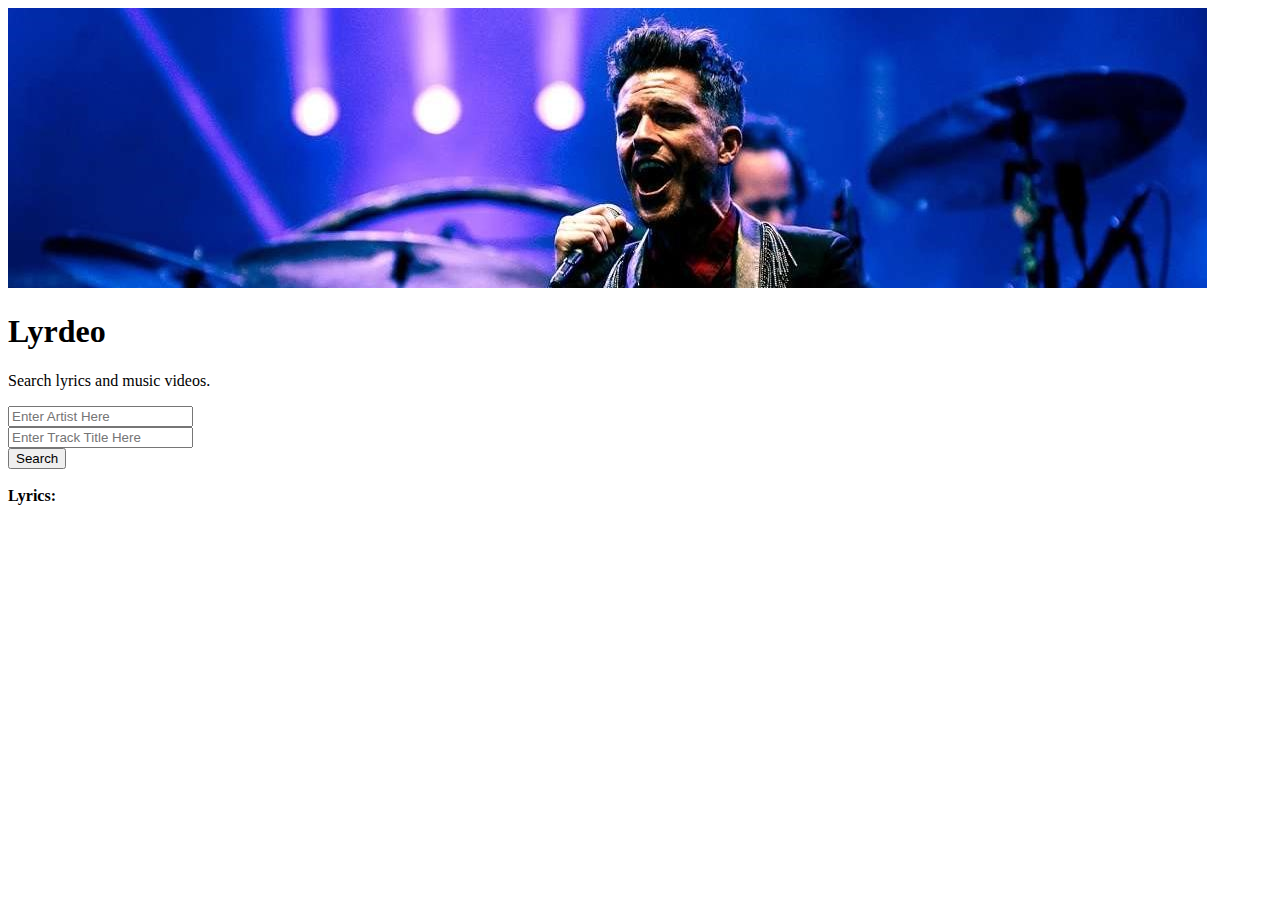
==== index.html @ 5f6a542d "add get track id function to video.js, moved reference" ====
<!DOCTYPE html>
<html>

<head>
    <meta charset="utf-8" />
    <meta http-equiv="X-UA-Compatible" content="IE=edge">
    <title>LyrDeo</title>
    <meta name="viewport" content="width=device-width, initial-scale=1">
    <!-- Stylesheets -->
    <link rel="stylesheet" type="text/css" media="screen" href="assets/css/style.css" />
    <link rel="stylesheet" href="https://stackpath.bootstrapcdn.com/bootstrap/4.1.3/css/bootstrap.min.css" integrity="sha384-MCw98/SFnGE8fJT3GXwEOngsV7Zt27NXFoaoApmYm81iuXoPkFOJwJ8ERdknLPMO"
        crossorigin="anonymous">

    <script src="https://cdnjs.cloudflare.com/ajax/libs/popper.js/1.14.3/umd/popper.min.js" integrity="sha384-ZMP7rVo3mIykV+2+9J3UJ46jBk0WLaUAdn689aCwoqbBJiSnjAK/l8WvCWPIPm49"
        crossorigin="anonymous"></script>
    <script src="https://code.jquery.com/jquery-3.3.1.slim.min.js" integrity="sha384-q8i/X+965DzO0rT7abK41JStQIAqVgRVzpbzo5smXKp4YfRvH+8abtTE1Pi6jizo"
        crossorigin="anonymous"></script>
    <script src="https://stackpath.bootstrapcdn.com/bootstrap/4.1.3/js/bootstrap.min.js" integrity="sha384-ChfqqxuZUCnJSK3+MXmPNIyE6ZbWh2IMqE241rYiqJxyMiZ6OW/JmZQ5stwEULTy"
        crossorigin="anonymous"></script>
</head>
<style>

</style>
<body>




    <script src="https://ajax.googleapis.com/ajax/libs/jquery/3.3.1/jquery.min.js"></script>
    <!--Lyrics js-->
    <script src="assets/javascript/lyrics.js"></script>
    <!--Video js-->
    <script src="assets/javascript/video.js"></script>




    <div class="container position-relative">
        <div class="row">
            <div class="col-12 col-md-12">
                <div>
                <img src="assets/images/killersimage.jpg" class="img-fluid parentDiv" alt="Responsive image">
                    <div class="container text-white p-3 m-l-3 childDiv position-absolute top float-left sticky-top">
                        <h1 class="display-4">Lyrdeo</h1>
                        <p class="lead">Search lyrics and music videos.</p>
                    </div>
                </div>
            </div>
            <div class="col-12 col-md-12">
                <div class="jumbotron jumbotron-fluid">
                    <div class="container">
                        <div id="player"></div>
                    </div>
                </div>
            </div>
        </div>
        <div class="container-fluid rounded">
            <div class="row">
                <div class="col-12 col-md-12">
                    <form>
                        <div class="form-row align-items-center">
                            <div class="col-3">
                                <input class="form-control mr-sm-2" type="text" placeholder="Enter Artist Here"
                                    aria-label="Type" id="artist">
                            </div>
                            <div class="col-7">
                                    <input class="form-control mr-sm-2" type="text" placeholder="Enter Track Title Here"
                                        aria-label="Type" id="track">
                                </div>
                            <div class="col-2">
                                <button class="btn bg-warning text-white text-center font-weight-bold btn-lg btn-block"
                                    type="submit" id="submit">Search</button>
                            </div>
                        </div>
                    </form>
                </div>
            </div>
        </div>
        <br>
        <div class="container-fluid border border-warning rounded p-3 w-auto h-auto">
            <div class="row">
                <div class="col-12 col-md-12" id="lyrics">
                    <strong>Lyrics:</strong>
                </div>
            </div>
        </div>
    </div>

</body>

</html>
---- assets/css/style.css ----
.parentDiv { position:relative; };
.childDiv { position:absolute; left:50px; top:20px; };
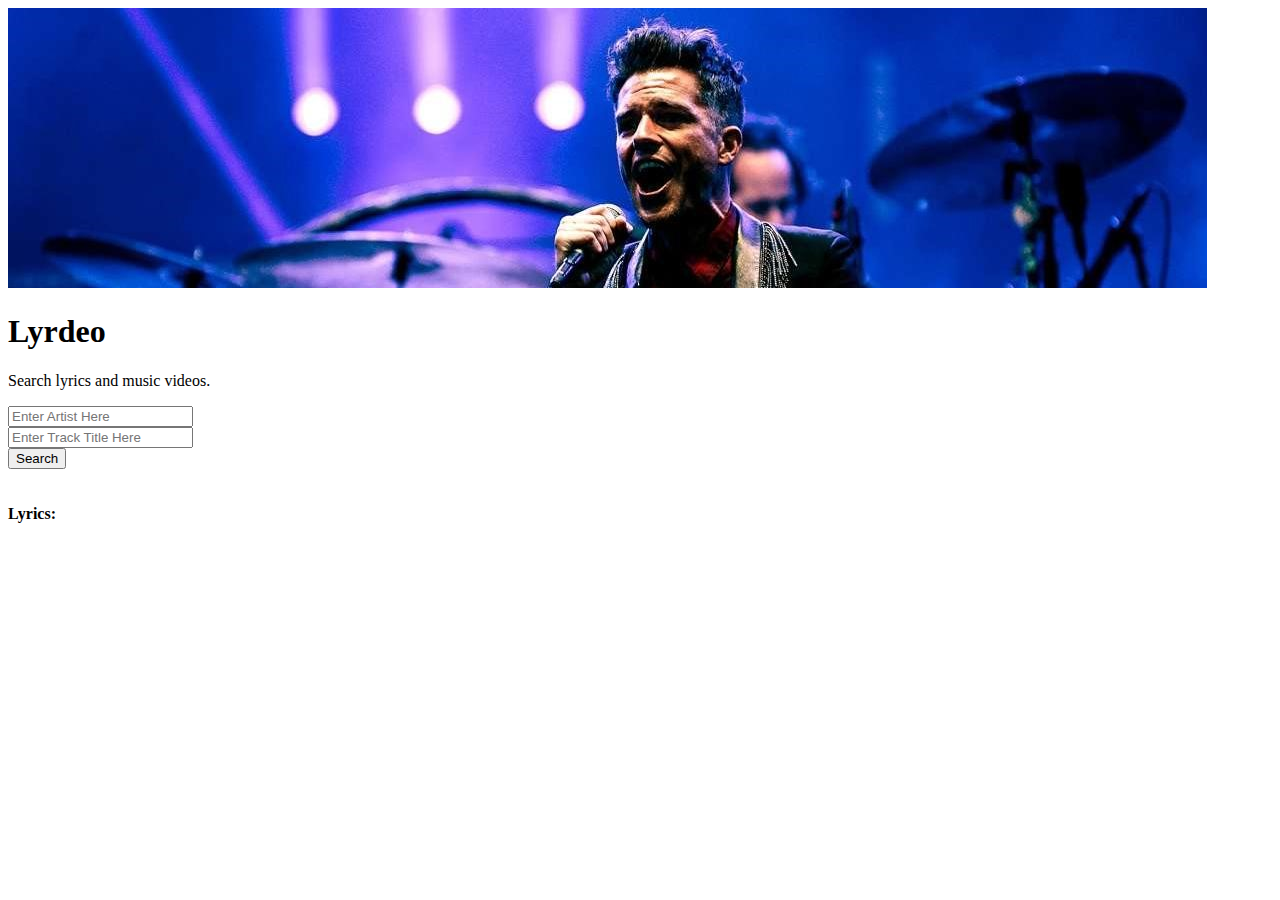
==== commit f260fc65: "Merge branch 'master' into video-update" ====
--- a/index.html
+++ b/index.html
@@ -77,6 +77,10 @@
             </div>
         </div>
         <br>
+
+        <!--Print track name-->
+        <span id="trackName"></span>
+        <br>
         <div class="container-fluid border border-warning rounded p-3 w-auto h-auto">
             <div class="row">
                 <div class="col-12 col-md-12" id="lyrics">
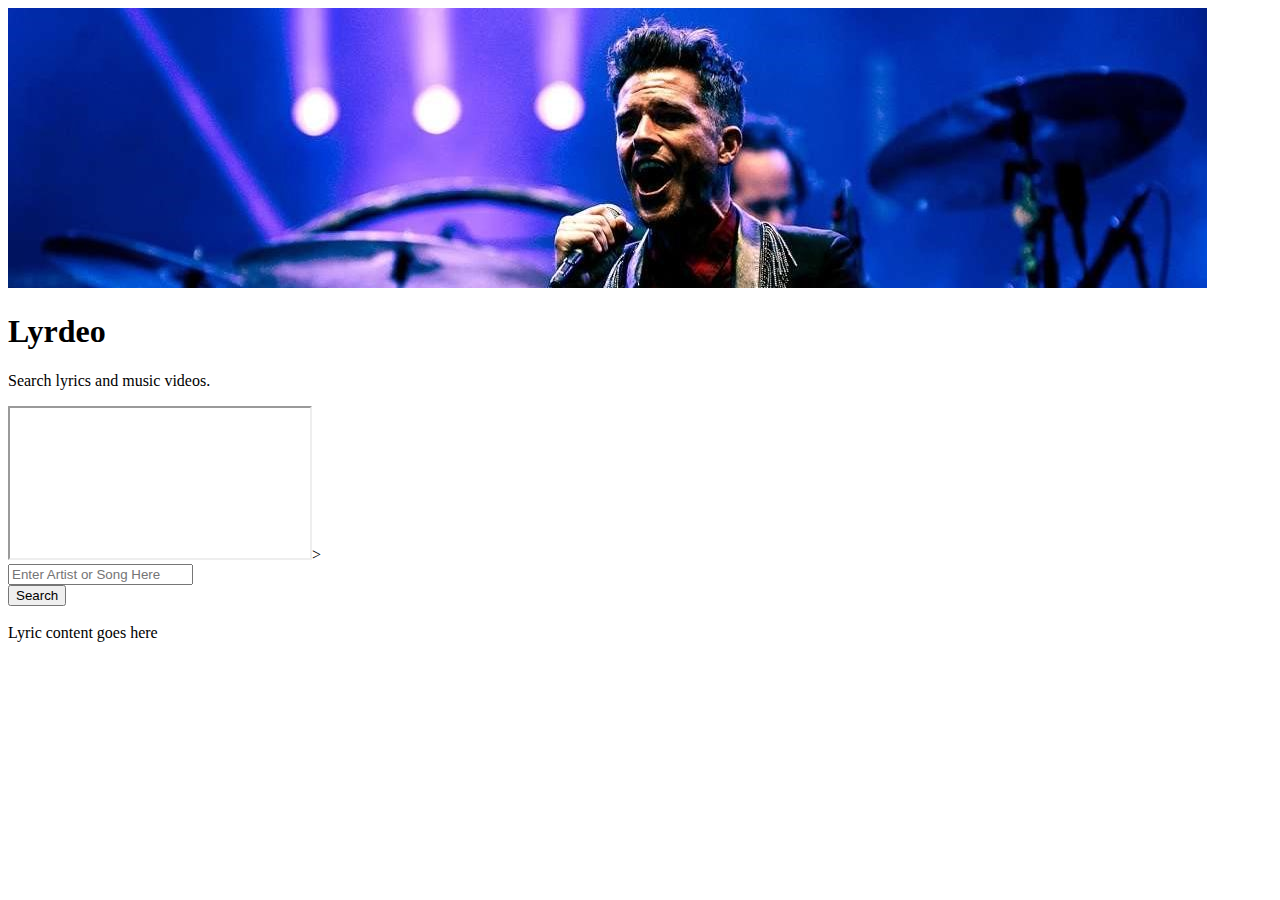
==== commit 2d014630: "updated background" ====
--- a/index.html
+++ b/index.html
@@ -19,16 +19,24 @@
         crossorigin="anonymous"></script>
 </head>
 <style>
+    #bg {height:auto;
+    background-repeat: no-repeat;
+    background-size: 100%;};
+
 
 </style>
-<body>
+<script>
+
+
+</script>
+
+<body background="assets/images/the_killers_wallpaper_by_dnnicolas-d6he8ix.jpg"
+    id="bg">
 
 
 
 
     <script src="https://ajax.googleapis.com/ajax/libs/jquery/3.3.1/jquery.min.js"></script>
-    <!--Lyrics js-->
-    <script src="assets/javascript/lyrics.js"></script>
     <!--Video js-->
     <script src="assets/javascript/video.js"></script>
 
@@ -36,37 +44,40 @@
 
 
     <div class="container position-relative">
+
         <div class="row">
             <div class="col-12 col-md-12">
                 <div>
-                <img src="assets/images/killersimage.jpg" class="img-fluid parentDiv" alt="Responsive image">
-                    <div class="container text-white p-3 m-l-3 childDiv position-absolute top float-left sticky-top">
+                    <img src="assets/images/killersimage.jpg" class="img-fluid parentDiv rounded" alt="Responsive image">
+                    <div class="container text-white p-3 m-l-3 childDiv position-absolute top sticky-top text-wrap">
                         <h1 class="display-4">Lyrdeo</h1>
                         <p class="lead">Search lyrics and music videos.</p>
                     </div>
                 </div>
             </div>
+
             <div class="col-12 col-md-12">
-                <div class="jumbotron jumbotron-fluid">
+                <div class="container">
+                    <div class="embed-responsive embed-responsive-16by9">
+                        <iframe class="embed-responsive-item" allowfullscreen id="player"></iframe>>
+                    </div>
+                    <!-- <div class="jumbotron jumbotron-fluid">
                     <div class="container">
                         <div id="player"></div>
-                    </div>
+                    </div> -->
                 </div>
             </div>
         </div>
+
         <div class="container-fluid rounded">
             <div class="row">
                 <div class="col-12 col-md-12">
                     <form>
                         <div class="form-row align-items-center">
-                            <div class="col-3">
-                                <input class="form-control mr-sm-2" type="text" placeholder="Enter Artist Here"
-                                    aria-label="Type" id="artist">
+                            <div class="col-10">
+                                <input class="form-control mr-sm-2" type="text" placeholder="Enter Artist or Song Here"
+                                    aria-label="Type" id="input">
                             </div>
-                            <div class="col-7">
-                                    <input class="form-control mr-sm-2" type="text" placeholder="Enter Track Title Here"
-                                        aria-label="Type" id="track">
-                                </div>
                             <div class="col-2">
                                 <button class="btn bg-warning text-white text-center font-weight-bold btn-lg btn-block"
                                     type="submit" id="submit">Search</button>
@@ -77,18 +88,17 @@
             </div>
         </div>
         <br>
-
-        <!--Print track name-->
-        <span id="trackName"></span>
-        <br>
-        <div class="container-fluid border border-warning rounded p-3 w-auto h-auto">
+        <div class="container-fluid border border-warning rounded p-3 w-auto h-auto bg-light">
             <div class="row">
-                <div class="col-12 col-md-12" id="lyrics">
-                    <strong>Lyrics:</strong>
+                <div class="col-12 col-md-12">
+                    Lyric content goes here
                 </div>
             </div>
         </div>
     </div>
+    </div>
+    <!--Lyrics js-->
+    <script src="assets/javascript/lyrics.js"></script>
 
 </body>
 
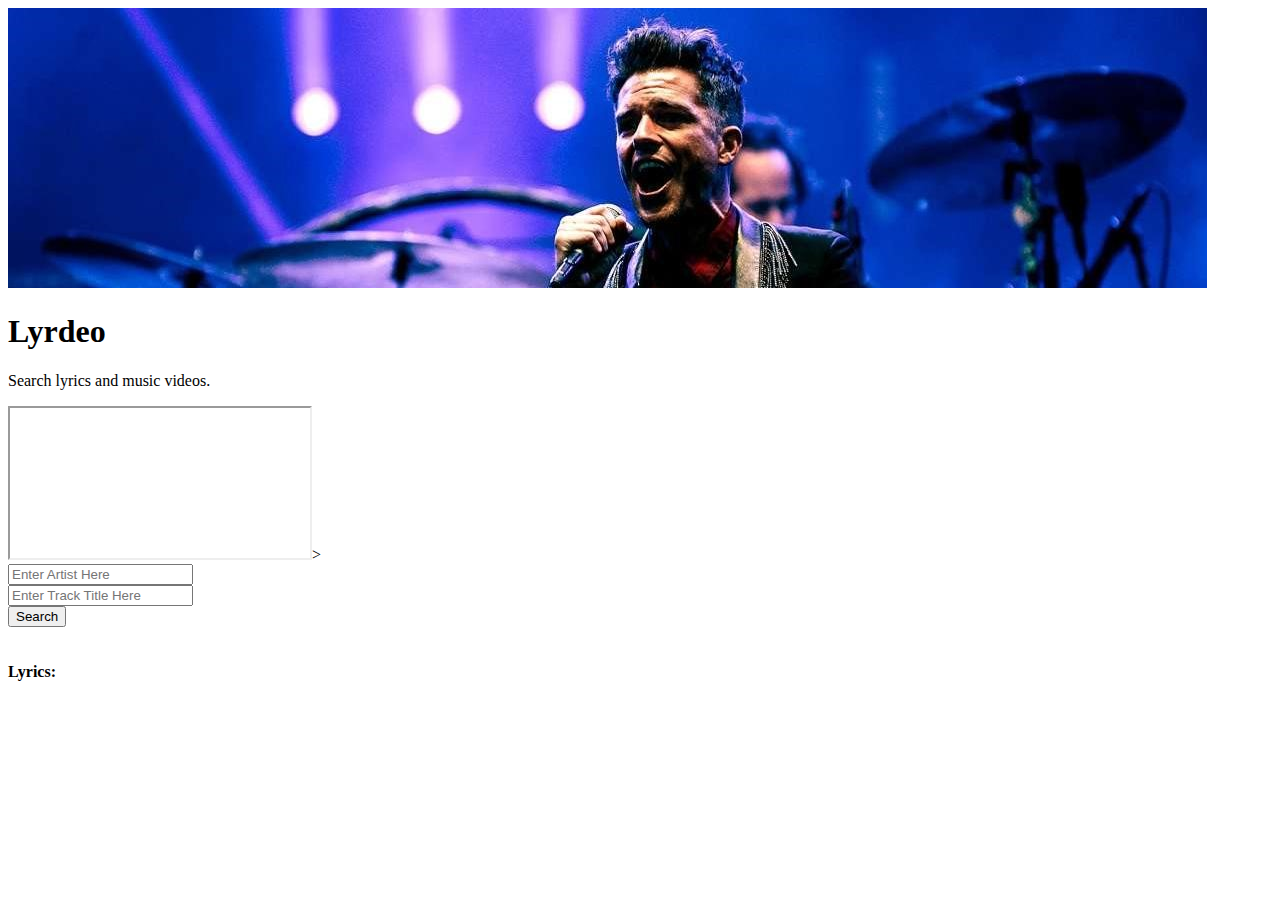
==== commit 15620ce9: "Merge branch 'master' into updated-layout" ====
--- a/index.html
+++ b/index.html
@@ -37,6 +37,8 @@
 
 
     <script src="https://ajax.googleapis.com/ajax/libs/jquery/3.3.1/jquery.min.js"></script>
+    <!--Lyrics js-->
+    <script src="assets/javascript/lyrics.js"></script>
     <!--Video js-->
     <script src="assets/javascript/video.js"></script>
 
@@ -74,10 +76,14 @@
                 <div class="col-12 col-md-12">
                     <form>
                         <div class="form-row align-items-center">
-                            <div class="col-10">
-                                <input class="form-control mr-sm-2" type="text" placeholder="Enter Artist or Song Here"
-                                    aria-label="Type" id="input">
+                            <div class="col-3">
+                                <input class="form-control mr-sm-2" type="text" placeholder="Enter Artist Here"
+                                    aria-label="Type" id="artist">
                             </div>
+                            <div class="col-7">
+                                    <input class="form-control mr-sm-2" type="text" placeholder="Enter Track Title Here"
+                                        aria-label="Type" id="track">
+                                </div>
                             <div class="col-2">
                                 <button class="btn bg-warning text-white text-center font-weight-bold btn-lg btn-block"
                                     type="submit" id="submit">Search</button>
@@ -88,17 +94,20 @@
             </div>
         </div>
         <br>
-        <div class="container-fluid border border-warning rounded p-3 w-auto h-auto bg-light">
+
+        <!--Print track name-->
+        <span id="trackName"></span>
+        <br>
+        <div class="container-fluid border border-warning rounded p-3 w-auto h-auto">
+
             <div class="row">
-                <div class="col-12 col-md-12">
-                    Lyric content goes here
+                <div class="col-12 col-md-12" id="lyrics">
+                    <strong>Lyrics:</strong>
                 </div>
             </div>
         </div>
     </div>
-    </div>
-    <!--Lyrics js-->
-    <script src="assets/javascript/lyrics.js"></script>
+
 
 </body>
 
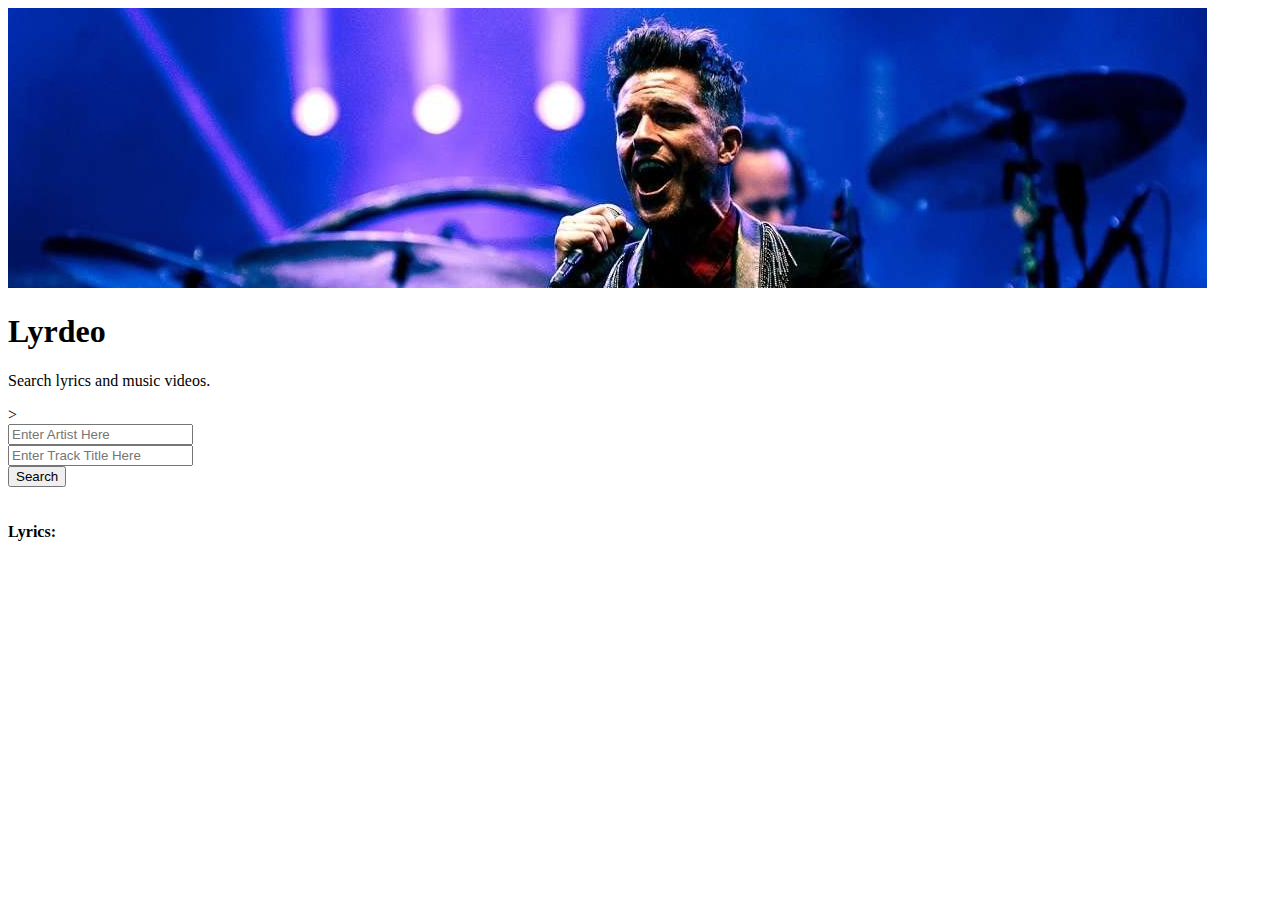
==== commit ad94bc09: "fixed player in index" ====
--- a/index.html
+++ b/index.html
@@ -21,8 +21,7 @@
 <style>
     #bg {height:auto;
     background-repeat: no-repeat;
-    background-size: 100%;};
-
+    background-size: auto 100%;};
 
 </style>
 <script>
@@ -61,7 +60,7 @@
             <div class="col-12 col-md-12">
                 <div class="container">
                     <div class="embed-responsive embed-responsive-16by9">
-                        <iframe class="embed-responsive-item" allowfullscreen id="player"></iframe>>
+                        <div class="embed-responsive-item" allowfullscreen id="player"></div>>
                     </div>
                     <!-- <div class="jumbotron jumbotron-fluid">
                     <div class="container">
@@ -101,8 +100,9 @@
         <div class="container-fluid border border-warning rounded p-3 w-auto h-auto">
 
             <div class="row">
-                <div class="col-12 col-md-12" id="lyrics">
-                    <strong>Lyrics:</strong>
+                <div class="col-12 col-md-12">
+                    <div class="text-white"><strong>Lyrics:</strong></div>
+                    <div class="text-white" id="lyrics"></div>
                 </div>
             </div>
         </div>
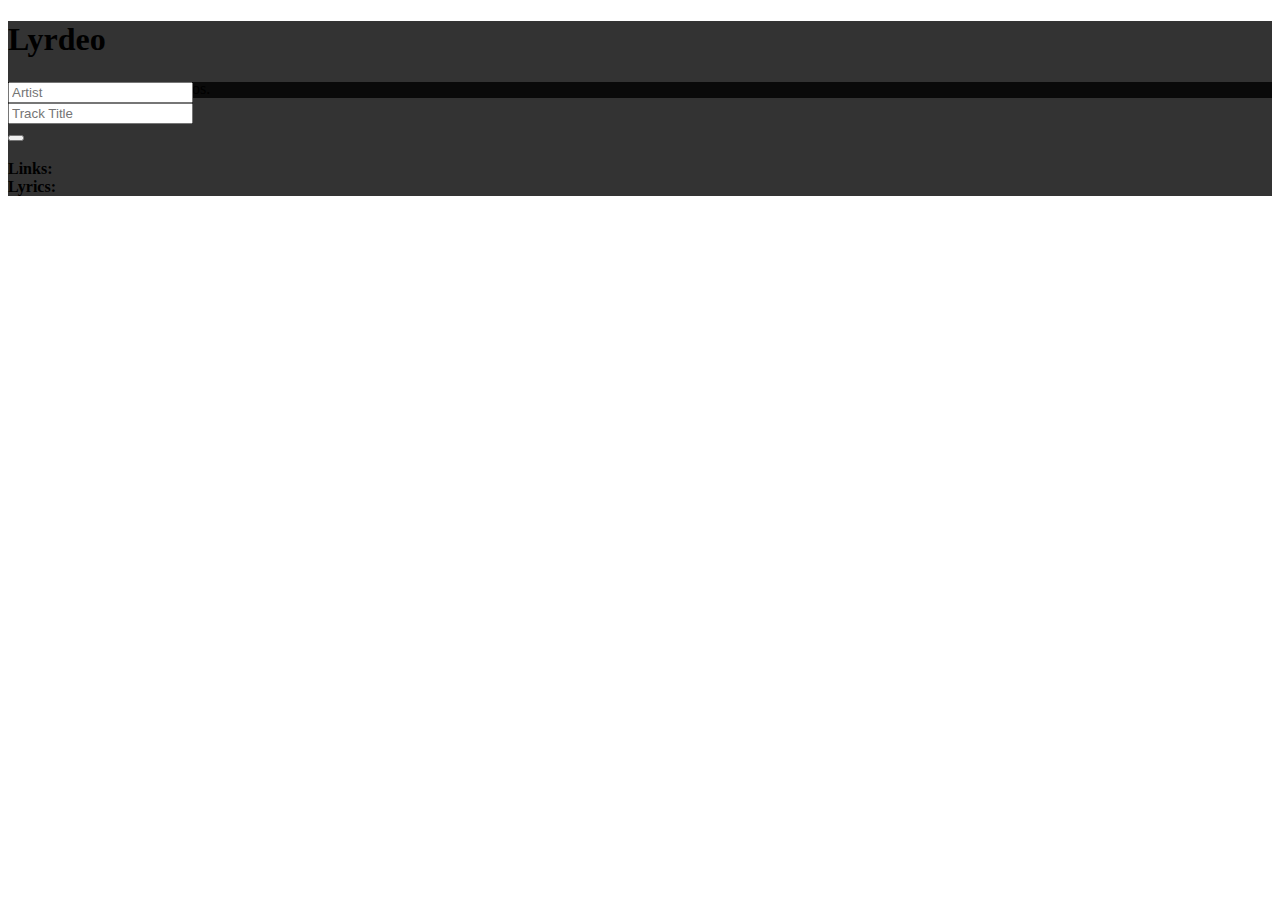
==== commit 9b99a257: "Merge pull request #33 from cxlhyphen/final-details" ====
--- a/index.html
+++ b/index.html
@@ -17,11 +17,24 @@
         crossorigin="anonymous"></script>
     <script src="https://stackpath.bootstrapcdn.com/bootstrap/4.1.3/js/bootstrap.min.js" integrity="sha384-ChfqqxuZUCnJSK3+MXmPNIyE6ZbWh2IMqE241rYiqJxyMiZ6OW/JmZQ5stwEULTy"
         crossorigin="anonymous"></script>
+        <!-- font awesome -->
+        <link rel="stylesheet" href="https://use.fontawesome.com/releases/v5.5.0/css/all.css" integrity="sha384-B4dIYHKNBt8Bc12p+WXckhzcICo0wtJAoU8YZTY5qE0Id1GSseTk6S+L3BlXeVIU" crossorigin="anonymous">
 </head>
 <style>
-    #bg {height:auto;
+    #bg {
+    background-image: url("assets/images/the_killers_wallpaper_by_dnnicolas-d6he8ix.jpg");
     background-repeat: no-repeat;
-    background-size: auto 100%;};
+    background-size: cover;
+    }
+
+    .header {
+        background: rgba(0, 0, 0, 0.8);
+    }
+
+    .blur {
+        background: rgba(0, 0, 0, 0.8);
+        margin: -32px auto 0px auto;
+    }
 
 </style>
 <script>
@@ -29,11 +42,7 @@
 
 </script>
 
-<body background="assets/images/the_killers_wallpaper_by_dnnicolas-d6he8ix.jpg"
-    id="bg">
-
-
-
+<body id="bg">
 
     <script src="https://ajax.googleapis.com/ajax/libs/jquery/3.3.1/jquery.min.js"></script>
     <!--Lyrics js-->
@@ -41,51 +50,44 @@
     <!--Video js-->
     <script src="assets/javascript/video.js"></script>
 
+    <div class="container">
+            <div class="row">
+    <div class="jumbotron jumbotron-fluid w-100 header">
+        <div class="container text-center text-white">
+            <h1 class="display-2"><i class="fa fa-play-circle"></i> Lyrdeo</h1>
+            <p class="lead">Search lyrics and music videos.</p>
+        </div>
+    </div></div>
+</div>
 
-
-
-    <div class="container position-relative">
+    <div class="container position-relative p-4 blur">
 
         <div class="row">
             <div class="col-12 col-md-12">
-                <div>
-                    <img src="assets/images/killersimage.jpg" class="img-fluid parentDiv rounded" alt="Responsive image">
-                    <div class="container text-white p-3 m-l-3 childDiv position-absolute top sticky-top text-wrap">
-                        <h1 class="display-4">Lyrdeo</h1>
-                        <p class="lead">Search lyrics and music videos.</p>
-                    </div>
-                </div>
-            </div>
-
-            <div class="col-12 col-md-12">
                 <div class="container">
                     <div class="embed-responsive embed-responsive-16by9">
-                        <div class="embed-responsive-item" allowfullscreen id="player"></div>>
+                        <div class="embed-responsive-item" allowfullscreen id="player"></div>
                     </div>
-                    <!-- <div class="jumbotron jumbotron-fluid">
-                    <div class="container">
-                        <div id="player"></div>
-                    </div> -->
                 </div>
             </div>
         </div>
 
         <div class="container-fluid rounded">
             <div class="row">
-                <div class="col-12 col-md-12">
+                <div class="col-12 pt-3">
                     <form>
                         <div class="form-row align-items-center">
-                            <div class="col-3">
-                                <input class="form-control mr-sm-2" type="text" placeholder="Enter Artist Here"
+                            <div class="col-12 col-sm-3">
+                                <input class="form-control mr-sm-2" type="text" placeholder="Artist"
                                     aria-label="Type" id="artist">
                             </div>
-                            <div class="col-7">
-                                    <input class="form-control mr-sm-2" type="text" placeholder="Enter Track Title Here"
-                                        aria-label="Type" id="track">
-                                </div>
-                            <div class="col-2">
+                            <div class="col-12 col-sm-7">
+                                <input class="form-control mr-sm-2" type="text" placeholder="Track Title"
+                                    aria-label="Type" id="track">
+                            </div>
+                            <div class="col-12 col-sm-2">
                                 <button class="btn bg-warning text-white text-center font-weight-bold btn-lg btn-block"
-                                    type="submit" id="submit">Search</button>
+                                    type="submit" id="submit"><i class="fa fa-search"></i></button>
                             </div>
                         </div>
                     </form>
@@ -95,10 +97,18 @@
         <br>
 
         <!--Print track name-->
-        <span id="trackName"></span>
-        <br>
-        <div class="container-fluid border border-warning rounded p-3 w-auto h-auto">
+        <div class="container-fluid border border-warning border-bottom-0 p-3 w-auto h-auto bg-secondary">
+        <div class="row">
 
+                <div class="col-12">
+                <div class="text-white"><strong>Links:</strong></div>
+                <table class="text-white row table-responsive" id="trackName"></table>
+            </div>
+        </div>
+        </div>
+
+        <div class="container-fluid border border-warning p-3 w-auto h-auto bg-dark">
+            
             <div class="row">
                 <div class="col-12 col-md-12">
                     <div class="text-white"><strong>Lyrics:</strong></div>
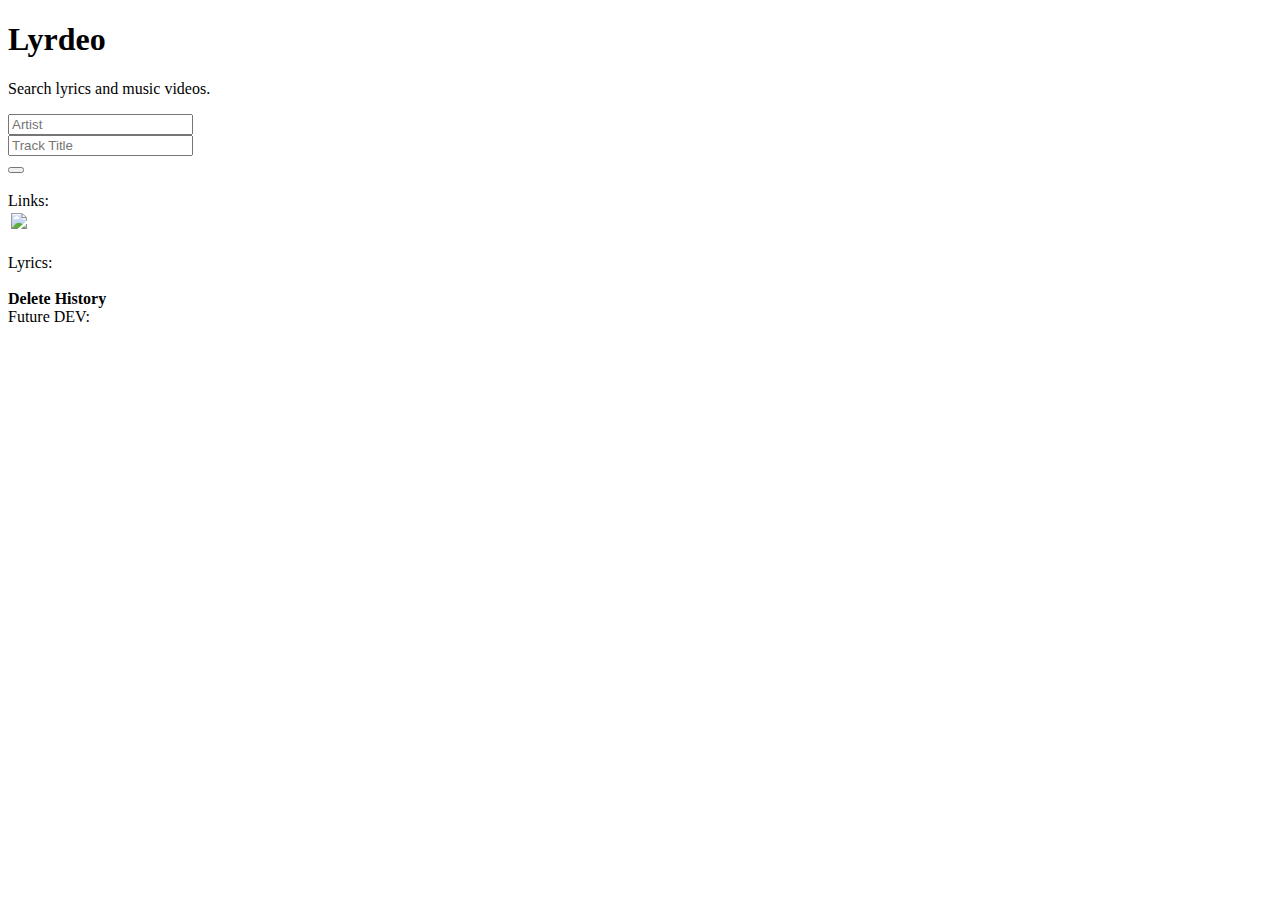
==== commit 62c63645: "Merge pull request #1 from mougatrah/update" ====
--- a/index.html
+++ b/index.html
@@ -7,9 +7,9 @@
     <title>LyrDeo</title>
     <meta name="viewport" content="width=device-width, initial-scale=1">
     <!-- Stylesheets -->
-    <link rel="stylesheet" type="text/css" media="screen" href="assets/css/style.css" />
     <link rel="stylesheet" href="https://stackpath.bootstrapcdn.com/bootstrap/4.1.3/css/bootstrap.min.css" integrity="sha384-MCw98/SFnGE8fJT3GXwEOngsV7Zt27NXFoaoApmYm81iuXoPkFOJwJ8ERdknLPMO"
         crossorigin="anonymous">
+    <link rel="stylesheet" type="text/css" media="screen" href="assets/css/style.css" />
 
     <script src="https://cdnjs.cloudflare.com/ajax/libs/popper.js/1.14.3/umd/popper.min.js" integrity="sha384-ZMP7rVo3mIykV+2+9J3UJ46jBk0WLaUAdn689aCwoqbBJiSnjAK/l8WvCWPIPm49"
         crossorigin="anonymous"></script>
@@ -17,30 +17,12 @@
         crossorigin="anonymous"></script>
     <script src="https://stackpath.bootstrapcdn.com/bootstrap/4.1.3/js/bootstrap.min.js" integrity="sha384-ChfqqxuZUCnJSK3+MXmPNIyE6ZbWh2IMqE241rYiqJxyMiZ6OW/JmZQ5stwEULTy"
         crossorigin="anonymous"></script>
-        <!-- font awesome -->
-        <link rel="stylesheet" href="https://use.fontawesome.com/releases/v5.5.0/css/all.css" integrity="sha384-B4dIYHKNBt8Bc12p+WXckhzcICo0wtJAoU8YZTY5qE0Id1GSseTk6S+L3BlXeVIU" crossorigin="anonymous">
+
+    <!-- font awesome -->
+    <link rel="stylesheet" href="https://use.fontawesome.com/releases/v5.5.0/css/all.css" integrity="sha384-B4dIYHKNBt8Bc12p+WXckhzcICo0wtJAoU8YZTY5qE0Id1GSseTk6S+L3BlXeVIU"
+        crossorigin="anonymous">
+
 </head>
-<style>
-    #bg {
-    background-image: url("assets/images/the_killers_wallpaper_by_dnnicolas-d6he8ix.jpg");
-    background-repeat: no-repeat;
-    background-size: cover;
-    }
-
-    .header {
-        background: rgba(0, 0, 0, 0.8);
-    }
-
-    .blur {
-        background: rgba(0, 0, 0, 0.8);
-        margin: -32px auto 0px auto;
-    }
-
-</style>
-<script>
-
-
-</script>
 
 <body id="bg">
 
@@ -51,14 +33,15 @@
     <script src="assets/javascript/video.js"></script>
 
     <div class="container">
-            <div class="row">
-    <div class="jumbotron jumbotron-fluid w-100 header">
-        <div class="container text-center text-white">
-            <h1 class="display-2"><i class="fa fa-play-circle"></i> Lyrdeo</h1>
-            <p class="lead">Search lyrics and music videos.</p>
+        <div class="row">
+            <div class="jumbotron jumbotron-fluid w-100 header">
+                <div class="container text-center text-white">
+                    <h1 class="display-2"><i class="fa fa-play-circle"></i> Lyrdeo</h1>
+                    <p class="lead">Search lyrics and music videos.</p>
+                </div>
+            </div>
         </div>
-    </div></div>
-</div>
+    </div>
 
     <div class="container position-relative p-4 blur">
 
@@ -78,12 +61,12 @@
                     <form>
                         <div class="form-row align-items-center">
                             <div class="col-12 col-sm-3">
-                                <input class="form-control mr-sm-2" type="text" placeholder="Artist"
-                                    aria-label="Type" id="artist">
+                                <input class="form-control mr-sm-2" type="text" placeholder="Artist" aria-label="Type"
+                                    id="artist">
                             </div>
                             <div class="col-12 col-sm-7">
-                                <input class="form-control mr-sm-2" type="text" placeholder="Track Title"
-                                    aria-label="Type" id="track">
+                                <input class="form-control mr-sm-2" type="text" placeholder="Track Title" aria-label="Type"
+                                    id="track">
                             </div>
                             <div class="col-12 col-sm-2">
                                 <button class="btn bg-warning text-white text-center font-weight-bold btn-lg btn-block"
@@ -97,22 +80,38 @@
         <br>
 
         <!--Print track name-->
-        <div class="container-fluid border border-warning border-bottom-0 p-3 w-auto h-auto bg-secondary">
-        <div class="row">
+        <div class="container-fluid border border-warning p-3 w-auto h-auto bg-secondary">
+            <div class="row">
 
                 <div class="col-12">
-                <div class="text-white"><strong>Links:</strong></div>
-                <table class="text-white row table-responsive" id="trackName"></table>
+                    <div class="text-white h6">Links:</div>
+                    <table class="text-white row table-responsive" id="trackName"></table>
+                </div>
             </div>
         </div>
+        <br>
+
+        <div class="container-fluid border border-warning p-3 w-auto h-auto bg-dark">
+
+            <div class="row">
+                <div class="col-12 col-md-12">
+                    <div class="text-white h6">Lyrics:</div>
+                    <div class="text-white" id="lyrics"></div>
+                </div>
+            </div>
         </div>
 
-        <div class="container-fluid border border-warning p-3 w-auto h-auto bg-dark">
-            
+
+        <!--Button linking to future project-->
+        <br>
+        <div class="container-fluid border border-right-0 border-bottom-0 border-left-0 border-warning p-3 w-auto h-auto ">
             <div class="row">
-                <div class="col-12 col-md-12">
-                    <div class="text-white"><strong>Lyrics:</strong></div>
-                    <div class="text-white" id="lyrics"></div>
+                <div class="col-12 text-center">
+                        <a class="btn btn-danger center text-black m-1" id="delete-history"><strong>Delete History</strong></a>
+                    <div class="text-white h6">Future DEV:</div>
+
+                    <a class="btn btn-transparent center text-danger" href="future.html" role="button"><i class="fab fa-app-store-ios fa-3x"></i></a>
+                   
                 </div>
             </div>
         </div>
